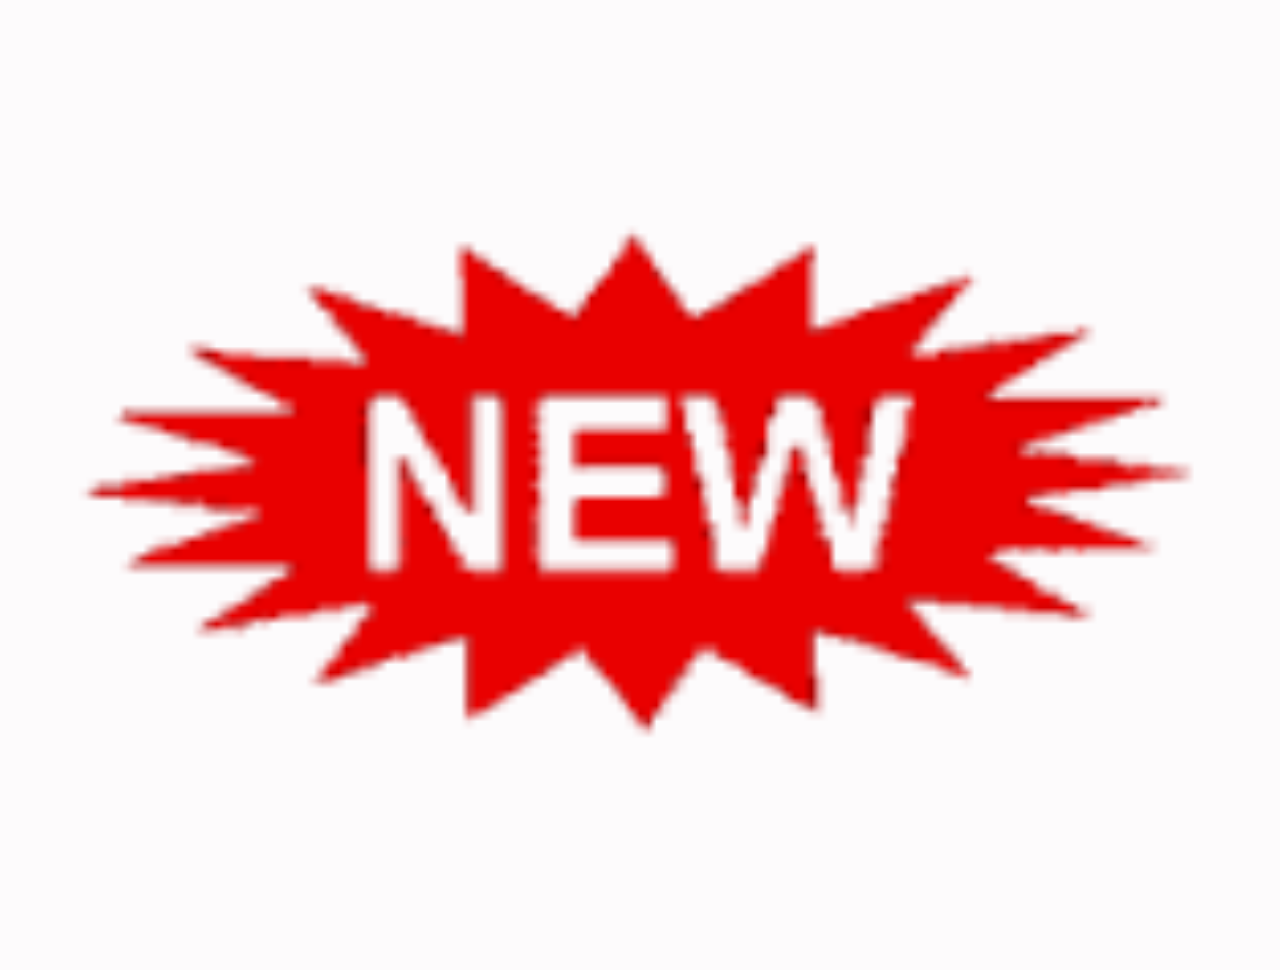
==== serviceworker/index.html @ a8210e9d "Add files via upload" ====
<!DOCTYPE html>
<html>
  <head>
    <meta name="viewport" content="width=320, initial-scale=1">
    <meta charset="utf-8">
    <style>
      body, html {
        min-width: 100%;
        min-height: 100%;
        margin: 0;
        padding: 0;
        font: Arial 14px;
      }
    </style>
    <!--<link rel="stylesheet" href="style.css"/>-->
    <!--<script defer src="script.js"></script>-->
  </head>
  <body>
      <img src="img.png" width="100%">
    <script type="text/javascript" src="sw.js"></script>
<script>
  
// Register the service worker
if ('serviceWorker' in navigator) {                                           
     navigator.serviceWorker.register('sw.js').then(function(registration) { 
    // Registration was successful
    console.log('ServiceWorker registration successful with scope: ',
     registration.scope);                                                     
}).catch(function(err) {                                                      
    // registration failed :(
    console.log('ServiceWorker registration failed: ', err);
    });
}
</script>
  </body>
</html>
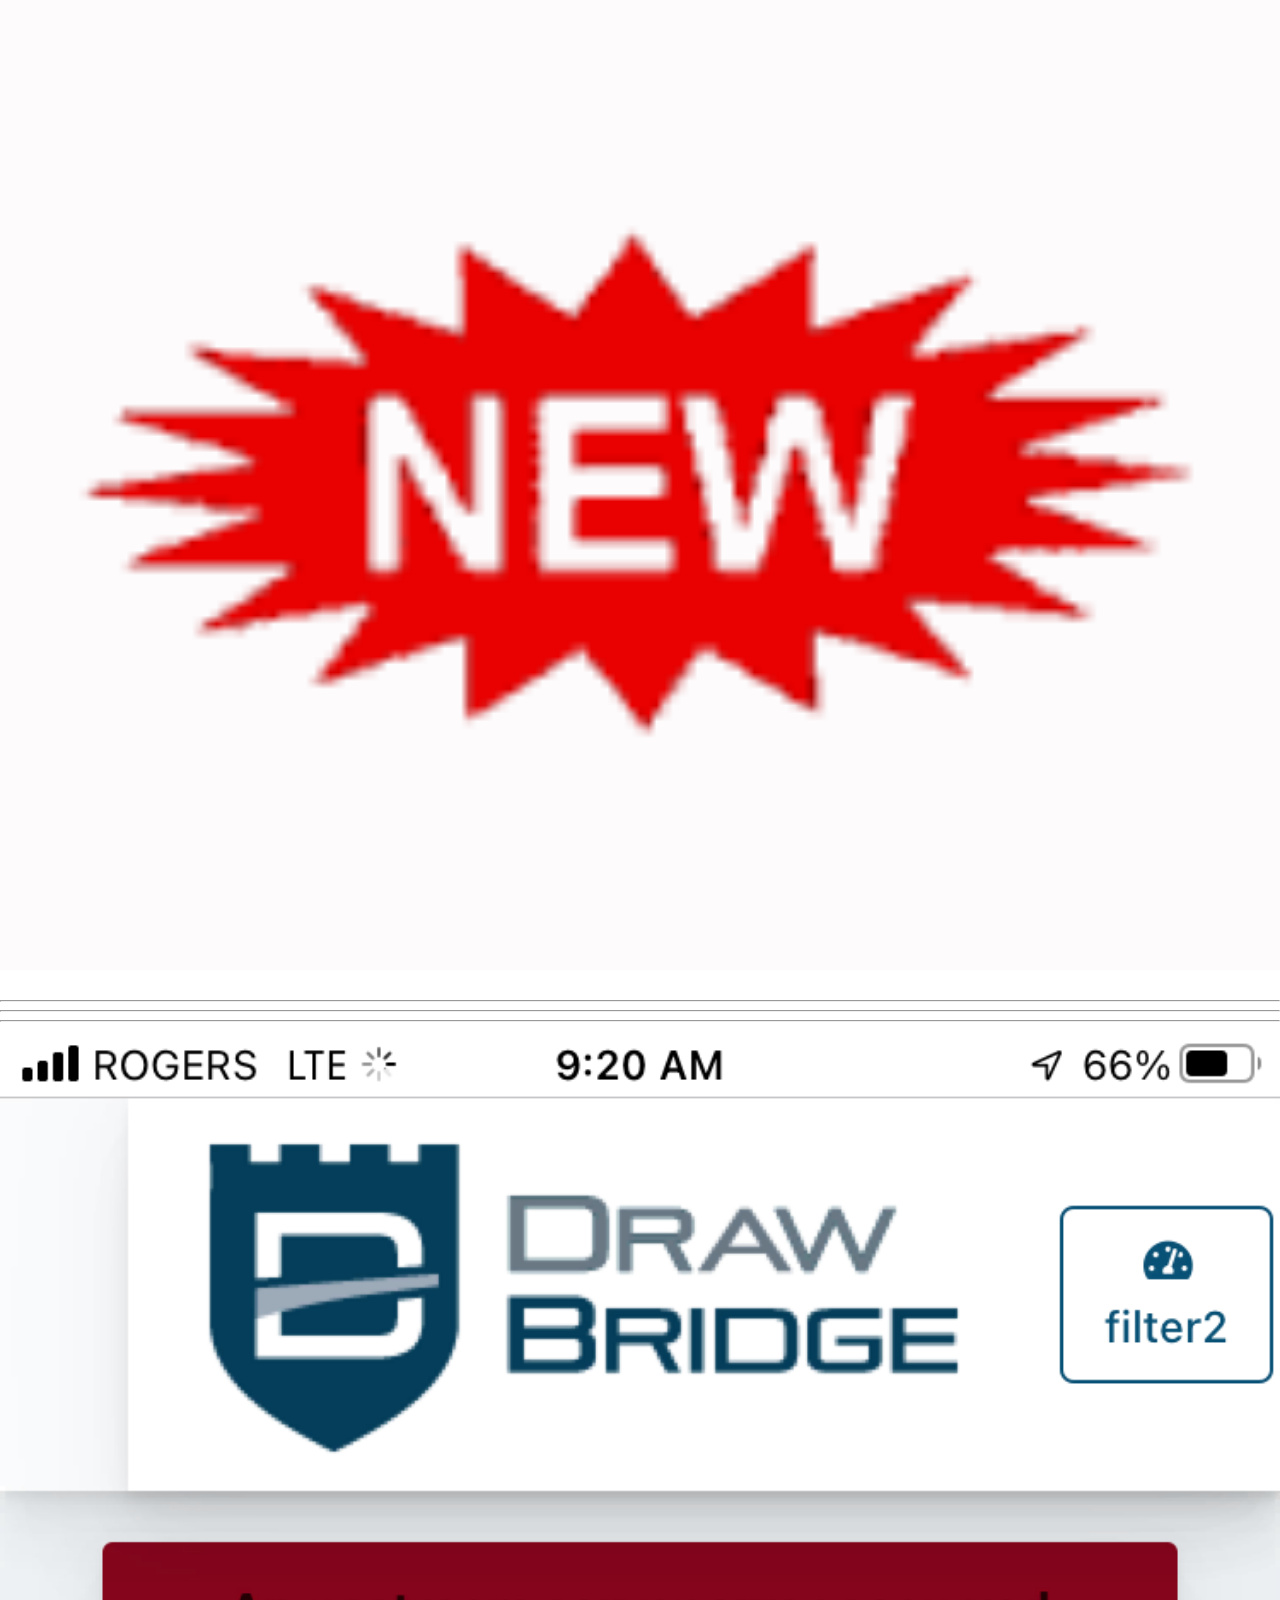
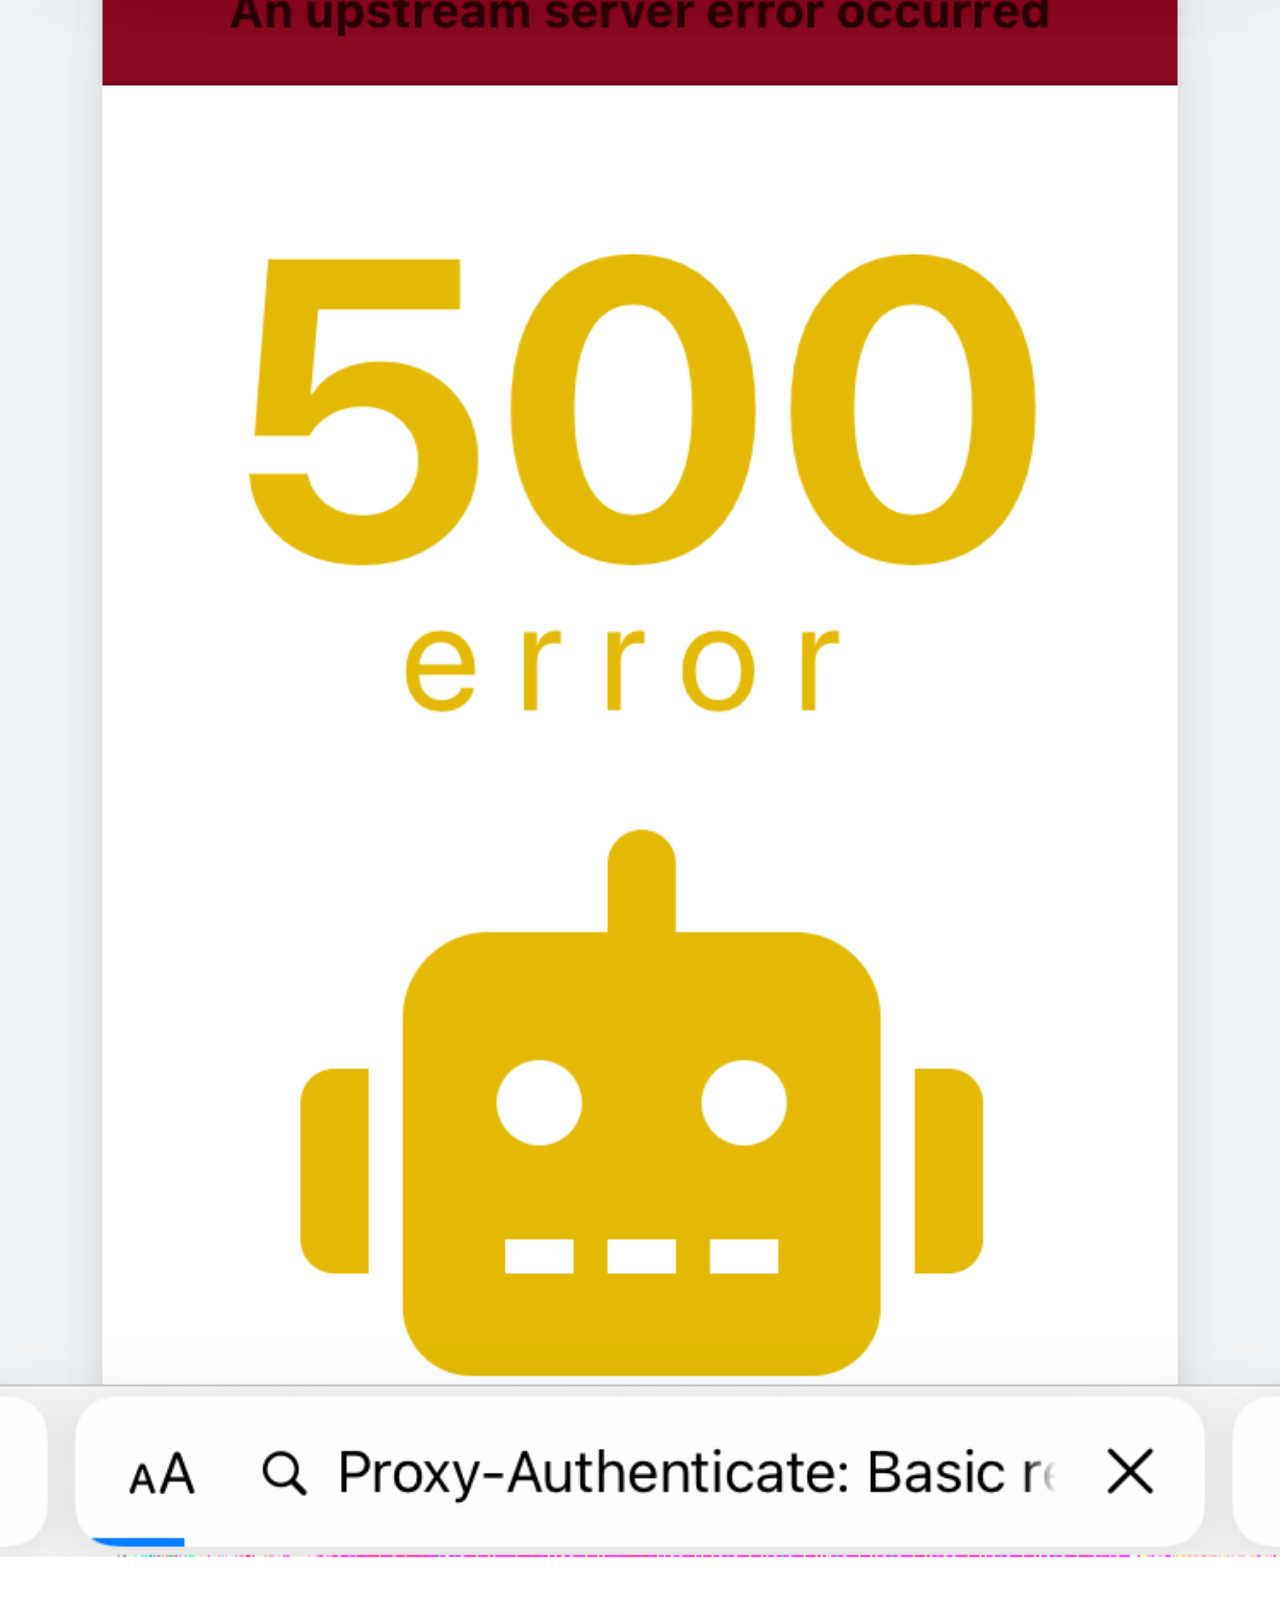
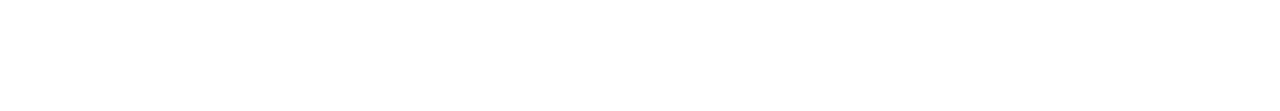
==== commit b6350307: "Add files via upload" ====
--- a/serviceworker/index.html
+++ b/serviceworker/index.html
@@ -17,19 +17,23 @@
   </head>
   <body>
       <img src="img.png" width="100%">
+    <br><br><hr><hr><hr>
+    <img src="./images/unicorn.png" width="100%">
     <script type="text/javascript" src="sw.js"></script>
 <script>
   
 // Register the service worker
-if ('serviceWorker' in navigator) {                                           
-     navigator.serviceWorker.register('sw.js').then(function(registration) { 
+if (navigator.serviceWorker) {                                           
+     navigator.serviceWorker.register('./sw.js').then(function(registration) { 
     // Registration was successful
-    console.log('ServiceWorker registration successful with scope: ',
+    alert('ServiceWorker registration successful with scope: ' +
      registration.scope);                                                     
 }).catch(function(err) {                                                      
     // registration failed :(
-    console.log('ServiceWorker registration failed: ', err);
+    alert('ServiceWorker registration failed: ' + err);
     });
+}else{
+  alert('No serviceWorker');
 }
 </script>
   </body>
